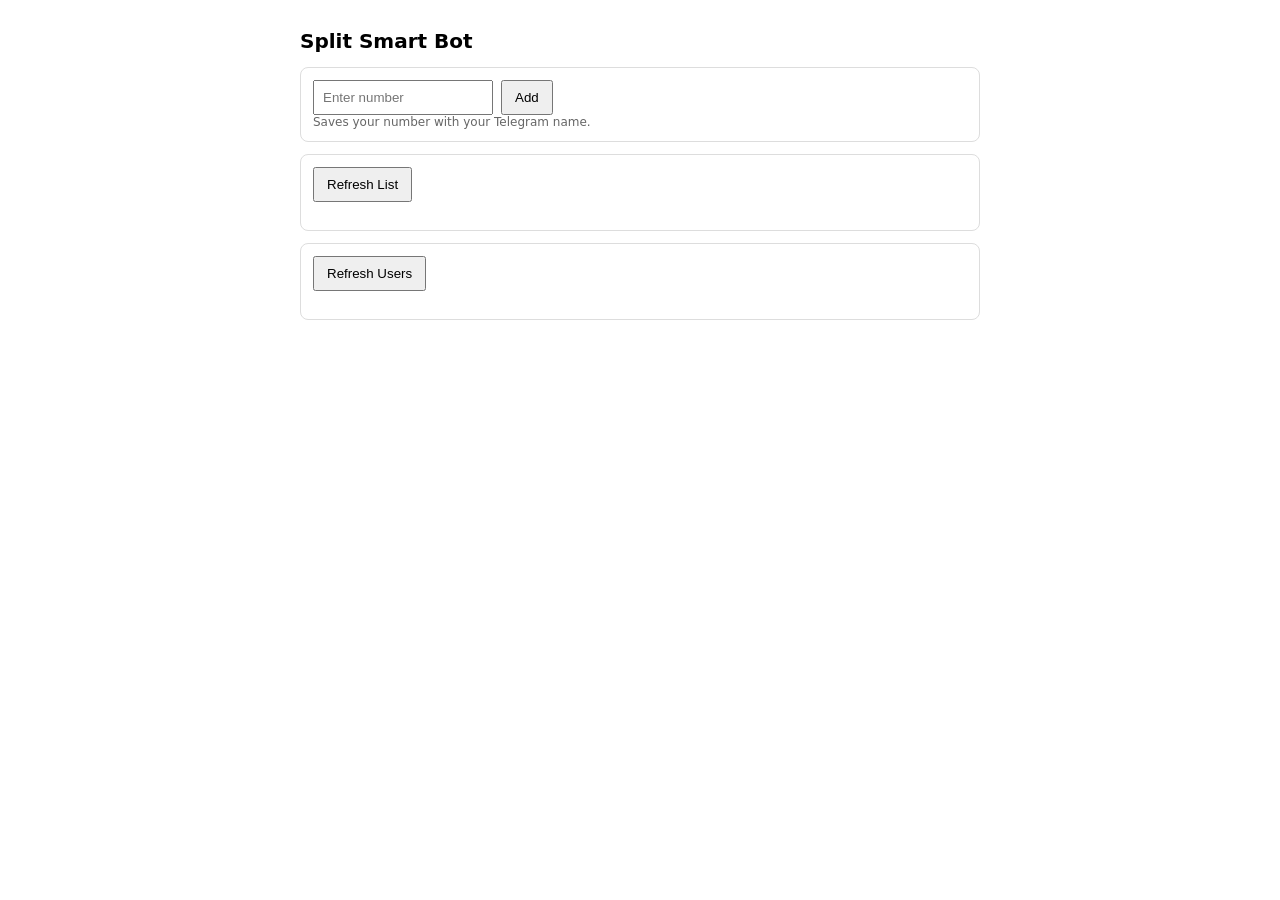
==== tg_split_smart_bot/frontend/index.html @ 33243438 "tg_split_smart_init" ====
<!DOCTYPE html>
<html lang="en">
<head>
  <meta charset="UTF-8" />
  <meta name="viewport" content="width=device-width, initial-scale=1.0" />
  <title>Split Smart Bot Mini App</title>
  <style>
    body { font-family: system-ui, -apple-system, Segoe UI, Roboto, Helvetica, Arial, sans-serif; margin: 0; padding: 16px; }
    .container { max-width: 680px; margin: 0 auto; }
    h1 { font-size: 20px; }
    .card { border: 1px solid #ddd; border-radius: 8px; padding: 12px; margin-bottom: 12px; }
    input[type="number"] { padding: 8px; width: 160px; }
    button { padding: 8px 12px; }
    ul { padding-left: 20px; }
    .row { display: flex; gap: 8px; align-items: center; }
    .muted { color: #666; font-size: 12px; }
  </style>
  <script src="https://telegram.org/js/telegram-web-app.js"></script>
</head>
<body>
  <div class="container">
    <h1>Split Smart Bot</h1>

    <div class="card">
      <div class="row">
        <input id="numberInput" type="number" placeholder="Enter number" />
        <button id="addBtn">Add</button>
      </div>
      <div class="muted">Saves your number with your Telegram name.</div>
    </div>

    <div class="card">
      <button id="refreshListBtn">Refresh List</button>
      <ul id="list"></ul>
    </div>

    <div class="card">
      <button id="refreshUsersBtn">Refresh Users</button>
      <ul id="users"></ul>
    </div>
  </div>

  <script>
    const tg = window.Telegram?.WebApp;
    if (tg) {
      tg.ready();
      tg.expand();
    }

    const baseUrl = window.location.origin;

    async function fetchJson(path) {
      const res = await fetch(baseUrl + path);
      if (!res.ok) throw new Error('Request failed');
      return await res.json();
    }

    async function postJson(path, body) {
      const res = await fetch(baseUrl + path, {
        method: 'POST',
        headers: { 'Content-Type': 'application/json' },
        body: JSON.stringify(body),
      });
      if (!res.ok) throw new Error('Request failed');
      return await res.json();
    }

    function getUserInfo() {
      const user = tg?.initDataUnsafe?.user;
      if (user) {
        return { id: user.id, name: `${user.first_name || ''} ${user.last_name || ''}`.trim() || user.username || 'unknown' };
      }
      return { id: 0, name: 'unknown' };
    }

    async function loadList() {
      const items = await fetchJson('/api/list');
      const ul = document.getElementById('list');
      ul.innerHTML = '';
      items.forEach(it => {
        const li = document.createElement('li');
        li.textContent = `${it.user_name}: ${it.number}`;
        ul.appendChild(li);
      });
    }

    async function loadUsers() {
      const data = await fetchJson('/api/users');
      const ul = document.getElementById('users');
      ul.innerHTML = '';
      data.users.forEach(u => {
        const li = document.createElement('li');
        li.textContent = `${u[1]} (${u[0]})`;
        ul.appendChild(li);
      });
    }

    document.getElementById('addBtn').addEventListener('click', async () => {
      const numEl = document.getElementById('numberInput');
      const value = parseInt(numEl.value, 10);
      if (isNaN(value)) { alert('Enter a valid number'); return; }
      const user = getUserInfo();
      await postJson('/api/add', { user_id: user.id, user_name: user.name, number: value });
      numEl.value = '';
      await loadList();
    });

    document.getElementById('refreshListBtn').addEventListener('click', loadList);
    document.getElementById('refreshUsersBtn').addEventListener('click', loadUsers);

    // initial load
    loadList();
    loadUsers();
  </script>
</body>
</html>
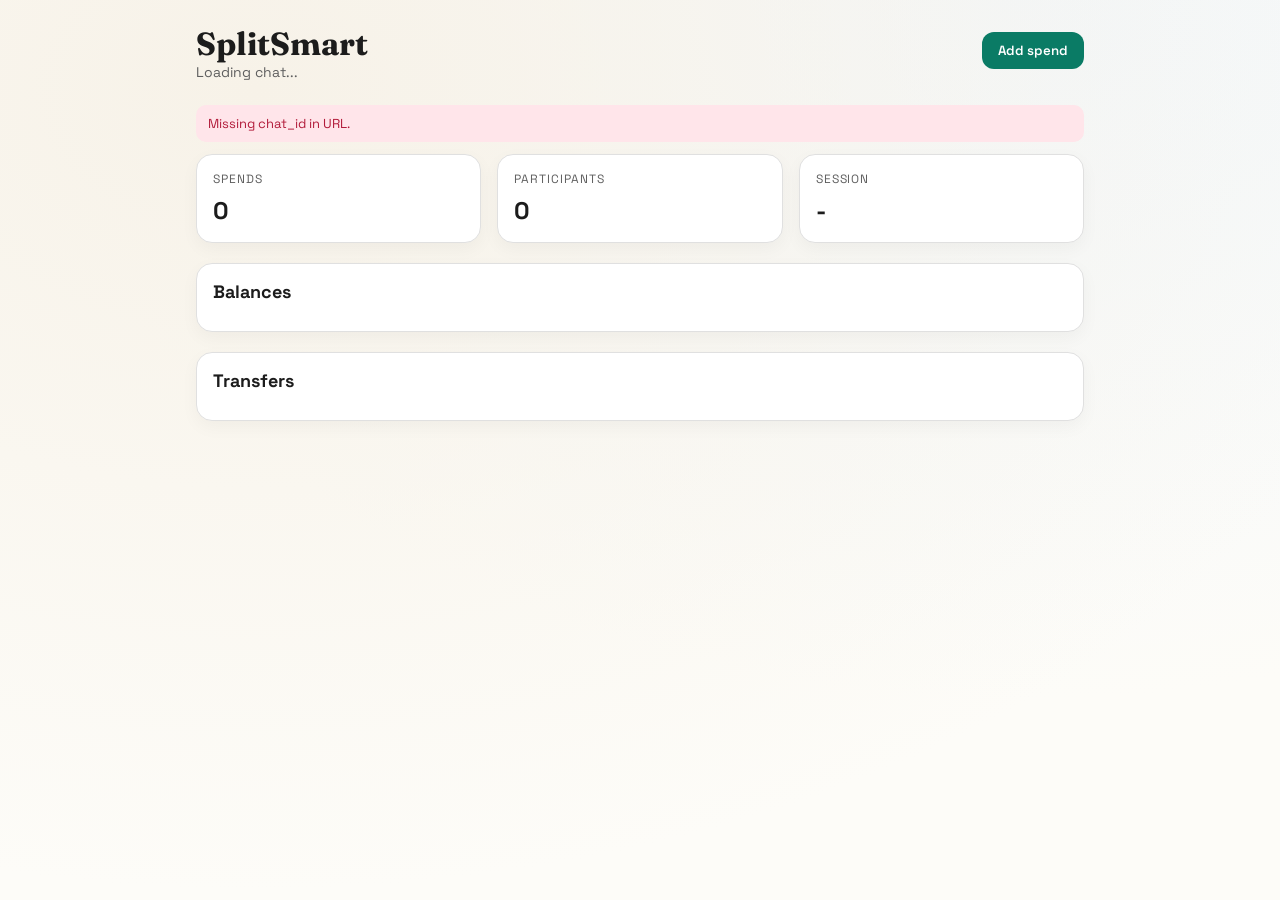
==== commit 50fa0322: "init tg_split_smart_bot" ====
--- a/tg_split_smart_bot/frontend/index.html
+++ b/tg_split_smart_bot/frontend/index.html
@@ -2,41 +2,263 @@
 <html lang="en">
 <head>
   <meta charset="UTF-8" />
-  <meta name="viewport" content="width=device-width, initial-scale=1.0" />
-  <title>Split Smart Bot Mini App</title>
+  <meta name="viewport" content="width=device-width, initial-scale=1" />
+  <title>SplitSmart</title>
   <style>
-    body { font-family: system-ui, -apple-system, Segoe UI, Roboto, Helvetica, Arial, sans-serif; margin: 0; padding: 16px; }
-    .container { max-width: 680px; margin: 0 auto; }
-    h1 { font-size: 20px; }
-    .card { border: 1px solid #ddd; border-radius: 8px; padding: 12px; margin-bottom: 12px; }
-    input[type="number"] { padding: 8px; width: 160px; }
-    button { padding: 8px 12px; }
-    ul { padding-left: 20px; }
-    .row { display: flex; gap: 8px; align-items: center; }
-    .muted { color: #666; font-size: 12px; }
+    @import url('https://fonts.googleapis.com/css2?family=Space+Grotesk:wght@400;600;700&family=Fraunces:wght@500;700&display=swap');
+
+    :root {
+      --bg-1: #f7f2e8;
+      --bg-2: #f2f7fb;
+      --ink: #1c1c1c;
+      --muted: #5f5f5f;
+      --accent: #0a7b65;
+      --accent-2: #d7a60e;
+      --card: #ffffff;
+      --line: #e0e0e0;
+      --danger: #b21b3a;
+    }
+
+    * { box-sizing: border-box; }
+    body {
+      margin: 0;
+      font-family: "Space Grotesk", system-ui, -apple-system, sans-serif;
+      color: var(--ink);
+      background: radial-gradient(1200px 800px at 20% 10%, var(--bg-1), transparent),
+                  radial-gradient(1000px 700px at 80% 0%, var(--bg-2), transparent),
+                  #fdfcf8;
+      min-height: 100vh;
+    }
+
+    .frame {
+      max-width: 920px;
+      margin: 0 auto;
+      padding: 24px 16px 80px;
+    }
+
+    header {
+      display: flex;
+      flex-wrap: wrap;
+      align-items: baseline;
+      justify-content: space-between;
+      gap: 16px;
+      margin-bottom: 24px;
+    }
+
+    h1 {
+      font-family: "Fraunces", serif;
+      font-size: 32px;
+      margin: 0;
+    }
+
+    .sub {
+      color: var(--muted);
+      font-size: 14px;
+    }
+
+    .grid {
+      display: grid;
+      grid-template-columns: repeat(auto-fit, minmax(220px, 1fr));
+      gap: 16px;
+      margin-bottom: 16px;
+    }
+
+    .card {
+      background: var(--card);
+      border: 1px solid var(--line);
+      border-radius: 16px;
+      padding: 16px;
+      box-shadow: 0 6px 18px rgba(0, 0, 0, 0.04);
+    }
+
+    .label {
+      color: var(--muted);
+      font-size: 12px;
+      text-transform: uppercase;
+      letter-spacing: 0.08em;
+      margin-bottom: 8px;
+    }
+
+    .value {
+      font-size: 24px;
+      font-weight: 700;
+    }
+
+    .section {
+      margin-top: 20px;
+    }
+
+    .section h2 {
+      font-size: 18px;
+      margin: 0 0 12px;
+    }
+
+    .list {
+      display: flex;
+      flex-direction: column;
+      gap: 8px;
+    }
+
+    .row {
+      display: flex;
+      justify-content: space-between;
+      gap: 12px;
+      border-bottom: 1px dashed var(--line);
+      padding-bottom: 8px;
+    }
+
+    .row:last-child { border-bottom: none; padding-bottom: 0; }
+
+    .pill {
+      background: #f4f4f4;
+      border-radius: 999px;
+      padding: 6px 12px;
+      font-size: 12px;
+    }
+
+    button {
+      font-family: "Space Grotesk", sans-serif;
+      background: var(--accent);
+      border: none;
+      color: white;
+      padding: 10px 16px;
+      border-radius: 12px;
+      font-weight: 600;
+      cursor: pointer;
+    }
+
+    button.secondary {
+      background: #f1f1f1;
+      color: var(--ink);
+    }
+
+    button.warning {
+      background: var(--accent-2);
+      color: #2b1f00;
+    }
+
+    button:disabled { opacity: 0.6; cursor: not-allowed; }
+
+    .error {
+      background: #ffe5ea;
+      color: var(--danger);
+      padding: 10px 12px;
+      border-radius: 10px;
+      font-size: 13px;
+      display: none;
+      margin-bottom: 12px;
+    }
+
+    .modal {
+      position: fixed;
+      inset: 0;
+      background: rgba(0, 0, 0, 0.5);
+      display: none;
+      align-items: center;
+      justify-content: center;
+      padding: 16px;
+      z-index: 20;
+    }
+
+    .modal-card {
+      background: white;
+      width: min(680px, 100%);
+      border-radius: 16px;
+      padding: 20px;
+      max-height: 90vh;
+      overflow: auto;
+    }
+
+    .form-row {
+      display: flex;
+      gap: 12px;
+      flex-wrap: wrap;
+      align-items: center;
+      margin-bottom: 12px;
+    }
+
+    input, select {
+      padding: 8px 10px;
+      border-radius: 10px;
+      border: 1px solid var(--line);
+      font-family: "Space Grotesk", sans-serif;
+    }
+
+    .splits {
+      display: grid;
+      grid-template-columns: 1fr 120px;
+      gap: 8px 12px;
+      align-items: center;
+    }
+
+    .muted { color: var(--muted); font-size: 12px; }
+
+    @media (max-width: 600px) {
+      header { align-items: flex-start; }
+      .row { flex-direction: column; align-items: flex-start; }
+      .splits { grid-template-columns: 1fr; }
+    }
   </style>
   <script src="https://telegram.org/js/telegram-web-app.js"></script>
 </head>
 <body>
-  <div class="container">
-    <h1>Split Smart Bot</h1>
-
-    <div class="card">
-      <div class="row">
-        <input id="numberInput" type="number" placeholder="Enter number" />
-        <button id="addBtn">Add</button>
-      </div>
-      <div class="muted">Saves your number with your Telegram name.</div>
+  <div class="frame">
+    <header>
+      <div>
+        <h1>SplitSmart</h1>
+        <div class="sub" id="chatTitle">Loading chat...</div>
+      </div>
+      <button id="addSpendBtn">Add spend</button>
+    </header>
+
+    <div class="error" id="errorBox"></div>
+
+    <div class="grid">
+      <div class="card">
+        <div class="label">Spends</div>
+        <div class="value" id="spendsCount">0</div>
+      </div>
+      <div class="card">
+        <div class="label">Participants</div>
+        <div class="value" id="participantsCount">0</div>
+      </div>
+      <div class="card">
+        <div class="label">Session</div>
+        <div class="value" id="sessionId">-</div>
+      </div>
     </div>
 
-    <div class="card">
-      <button id="refreshListBtn">Refresh List</button>
-      <ul id="list"></ul>
+    <div class="card section">
+      <h2>Balances</h2>
+      <div class="list" id="balances"></div>
     </div>
 
-    <div class="card">
-      <button id="refreshUsersBtn">Refresh Users</button>
-      <ul id="users"></ul>
+    <div class="card section">
+      <h2>Transfers</h2>
+      <div class="list" id="transfers"></div>
+    </div>
+  </div>
+
+  <div class="modal" id="modal">
+    <div class="modal-card">
+      <h2>Add spend</h2>
+      <div class="form-row">
+        <label>Total</label>
+        <input id="totalInput" placeholder="12.34" />
+        <div class="pill" id="modePill">Mode: ABS</div>
+        <button class="secondary" id="toggleMode">Toggle ABS/PERCENT</button>
+      </div>
+      <div class="form-row">
+        <label>Payer</label>
+        <select id="payerSelect"></select>
+        <button class="secondary" id="equalSplit">Equal split</button>
+      </div>
+      <div class="muted" id="splitHint">Split values must sum to total.</div>
+      <div class="splits" id="splitsGrid"></div>
+      <div class="form-row" style="justify-content: flex-end;">
+        <button class="secondary" id="cancelModal">Cancel</button>
+        <button id="submitSpend">Submit</button>
+      </div>
     </div>
   </div>
 
@@ -47,70 +269,225 @@
       tg.expand();
     }
 
-    const baseUrl = window.location.origin;
-
-    async function fetchJson(path) {
-      const res = await fetch(baseUrl + path);
-      if (!res.ok) throw new Error('Request failed');
-      return await res.json();
+    const state = {
+      chatId: null,
+      initData: tg?.initData || "",
+      mode: "ABS",
+      data: null,
+    };
+
+    const chatTitleEl = document.getElementById("chatTitle");
+    const errorBox = document.getElementById("errorBox");
+    const spendsCount = document.getElementById("spendsCount");
+    const participantsCount = document.getElementById("participantsCount");
+    const sessionId = document.getElementById("sessionId");
+    const balancesEl = document.getElementById("balances");
+    const transfersEl = document.getElementById("transfers");
+
+    const modal = document.getElementById("modal");
+    const totalInput = document.getElementById("totalInput");
+    const modePill = document.getElementById("modePill");
+    const toggleModeBtn = document.getElementById("toggleMode");
+    const payerSelect = document.getElementById("payerSelect");
+    const splitsGrid = document.getElementById("splitsGrid");
+    const splitHint = document.getElementById("splitHint");
+
+    function showError(message) {
+      errorBox.textContent = message;
+      errorBox.style.display = "block";
+    }
+
+    function clearError() {
+      errorBox.textContent = "";
+      errorBox.style.display = "none";
+    }
+
+    function formatCents(cents) {
+      const sign = cents < 0 ? "-" : "";
+      const abs = Math.abs(cents);
+      const whole = Math.floor(abs / 100);
+      const frac = String(abs % 100).padStart(2, "0");
+      return `${sign}${whole}.${frac}`;
+    }
+
+    function parseMoneyToCents(value) {
+      const cleaned = value.trim();
+      if (!cleaned) return null;
+      if (!/^\d+(\.\d{1,2})?$/.test(cleaned)) return null;
+      const parts = cleaned.split(".");
+      const whole = parseInt(parts[0], 10);
+      const frac = parts[1] ? parts[1].padEnd(2, "0") : "00";
+      return whole * 100 + parseInt(frac, 10);
     }
 
     async function postJson(path, body) {
-      const res = await fetch(baseUrl + path, {
-        method: 'POST',
-        headers: { 'Content-Type': 'application/json' },
+      const res = await fetch(path, {
+        method: "POST",
+        headers: { "Content-Type": "application/json" },
         body: JSON.stringify(body),
       });
-      if (!res.ok) throw new Error('Request failed');
-      return await res.json();
-    }
-
-    function getUserInfo() {
-      const user = tg?.initDataUnsafe?.user;
-      if (user) {
-        return { id: user.id, name: `${user.first_name || ''} ${user.last_name || ''}`.trim() || user.username || 'unknown' };
-      }
-      return { id: 0, name: 'unknown' };
-    }
-
-    async function loadList() {
-      const items = await fetchJson('/api/list');
-      const ul = document.getElementById('list');
-      ul.innerHTML = '';
-      items.forEach(it => {
-        const li = document.createElement('li');
-        li.textContent = `${it.user_name}: ${it.number}`;
-        ul.appendChild(li);
+      const data = await res.json().catch(() => ({}));
+      if (!res.ok) {
+        const msg = data.error || "Request failed";
+        throw new Error(msg);
+      }
+      return data;
+    }
+
+    function render(data) {
+      state.data = data;
+      chatTitleEl.textContent = data.chat.title || `Chat ${data.chat.chat_id}`;
+      spendsCount.textContent = data.spends_count;
+      participantsCount.textContent = data.participants.length;
+      sessionId.textContent = data.session.id;
+
+      balancesEl.innerHTML = "";
+      data.balances.forEach((b) => {
+        const row = document.createElement("div");
+        row.className = "row";
+        row.innerHTML = `<div>${b.display_name}</div><div>${formatCents(b.net_cents)}</div>`;
+        balancesEl.appendChild(row);
       });
-    }
-
-    async function loadUsers() {
-      const data = await fetchJson('/api/users');
-      const ul = document.getElementById('users');
-      ul.innerHTML = '';
-      data.users.forEach(u => {
-        const li = document.createElement('li');
-        li.textContent = `${u[1]} (${u[0]})`;
-        ul.appendChild(li);
+
+      transfersEl.innerHTML = "";
+      if (data.transfers.length === 0) {
+        transfersEl.innerHTML = "<div class=\"muted\">No transfers needed</div>";
+      } else {
+        data.transfers.forEach((t) => {
+          const row = document.createElement("div");
+          row.className = "row";
+          row.innerHTML = `<div>${t.from_name} -> ${t.to_name}</div><div>${formatCents(t.amount_cents)}</div>`;
+          transfersEl.appendChild(row);
+        });
+      }
+    }
+
+    function openModal() {
+      if (!state.data) return;
+      totalInput.value = "";
+      modePill.textContent = `Mode: ${state.mode}`;
+      splitHint.textContent = state.mode === "ABS"
+        ? "Split values must sum to total."
+        : "Split values must sum to 100 percent.";
+      payerSelect.innerHTML = "";
+      state.data.participants.forEach((p) => {
+        const option = document.createElement("option");
+        option.value = p.user_id;
+        option.textContent = p.display_name;
+        if (p.user_id === state.data.participant.user_id) option.selected = true;
+        payerSelect.appendChild(option);
       });
-    }
-
-    document.getElementById('addBtn').addEventListener('click', async () => {
-      const numEl = document.getElementById('numberInput');
-      const value = parseInt(numEl.value, 10);
-      if (isNaN(value)) { alert('Enter a valid number'); return; }
-      const user = getUserInfo();
-      await postJson('/api/add', { user_id: user.id, user_name: user.name, number: value });
-      numEl.value = '';
-      await loadList();
+      renderSplits();
+      modal.style.display = "flex";
+    }
+
+    function renderSplits() {
+      splitsGrid.innerHTML = "";
+      state.data.participants.forEach((p) => {
+        const label = document.createElement("div");
+        label.textContent = p.display_name;
+        const input = document.createElement("input");
+        input.type = "text";
+        input.dataset.userId = p.user_id;
+        input.placeholder = state.mode === "ABS" ? "0.00" : "0";
+        splitsGrid.appendChild(label);
+        splitsGrid.appendChild(input);
+      });
+    }
+
+    function applyEqualSplit() {
+      const inputs = Array.from(splitsGrid.querySelectorAll("input"));
+      if (state.mode === "ABS") {
+        const cents = parseMoneyToCents(totalInput.value);
+        if (cents === null) {
+          showError("Enter a valid total to split equally.");
+          return;
+        }
+        const base = Math.floor(cents / inputs.length);
+        let remainder = cents - base * inputs.length;
+        inputs.forEach((input) => {
+          let value = base;
+          if (remainder > 0) {
+            value += 1;
+            remainder -= 1;
+          }
+          input.value = formatCents(value);
+        });
+      } else {
+        const per = Math.floor((10000 / inputs.length));
+        let remainder = 10000 - per * inputs.length;
+        inputs.forEach((input) => {
+          let value = per;
+          if (remainder > 0) {
+            value += 1;
+            remainder -= 1;
+          }
+          input.value = (value / 100).toFixed(2);
+        });
+      }
+      clearError();
+    }
+
+    async function submitSpend() {
+      const total = totalInput.value.trim();
+      const splits = Array.from(splitsGrid.querySelectorAll("input")).map((input) => ({
+        user_id: parseInt(input.dataset.userId, 10),
+        value: input.value.trim(),
+      }));
+      const payload = {
+        chat_id: state.chatId,
+        init_data: state.initData,
+        total,
+        mode: state.mode,
+        payer_user_id: parseInt(payerSelect.value, 10),
+        splits,
+      };
+      try {
+        const data = await postJson("/api/spends", payload);
+        render(data);
+        modal.style.display = "none";
+        clearError();
+      } catch (err) {
+        showError(err.message);
+      }
+    }
+
+    async function bootstrap() {
+      try {
+        const data = await postJson("/api/bootstrap", {
+          chat_id: state.chatId,
+          init_data: state.initData,
+        });
+        render(data);
+      } catch (err) {
+        showError(err.message);
+      }
+    }
+
+    function init() {
+      const params = new URLSearchParams(window.location.search);
+      state.chatId = parseInt(params.get("chat_id"), 10);
+      if (!state.chatId) {
+        showError("Missing chat_id in URL.");
+        return;
+      }
+      bootstrap();
+    }
+
+    document.getElementById("addSpendBtn").addEventListener("click", openModal);
+    document.getElementById("cancelModal").addEventListener("click", () => { modal.style.display = "none"; });
+    document.getElementById("submitSpend").addEventListener("click", submitSpend);
+    toggleModeBtn.addEventListener("click", () => {
+      state.mode = state.mode === "ABS" ? "PERCENT" : "ABS";
+      modePill.textContent = `Mode: ${state.mode}`;
+      splitHint.textContent = state.mode === "ABS"
+        ? "Split values must sum to total."
+        : "Split values must sum to 100 percent.";
+      renderSplits();
     });
-
-    document.getElementById('refreshListBtn').addEventListener('click', loadList);
-    document.getElementById('refreshUsersBtn').addEventListener('click', loadUsers);
-
-    // initial load
-    loadList();
-    loadUsers();
+    document.getElementById("equalSplit").addEventListener("click", applyEqualSplit);
+
+    init();
   </script>
 </body>
 </html>
